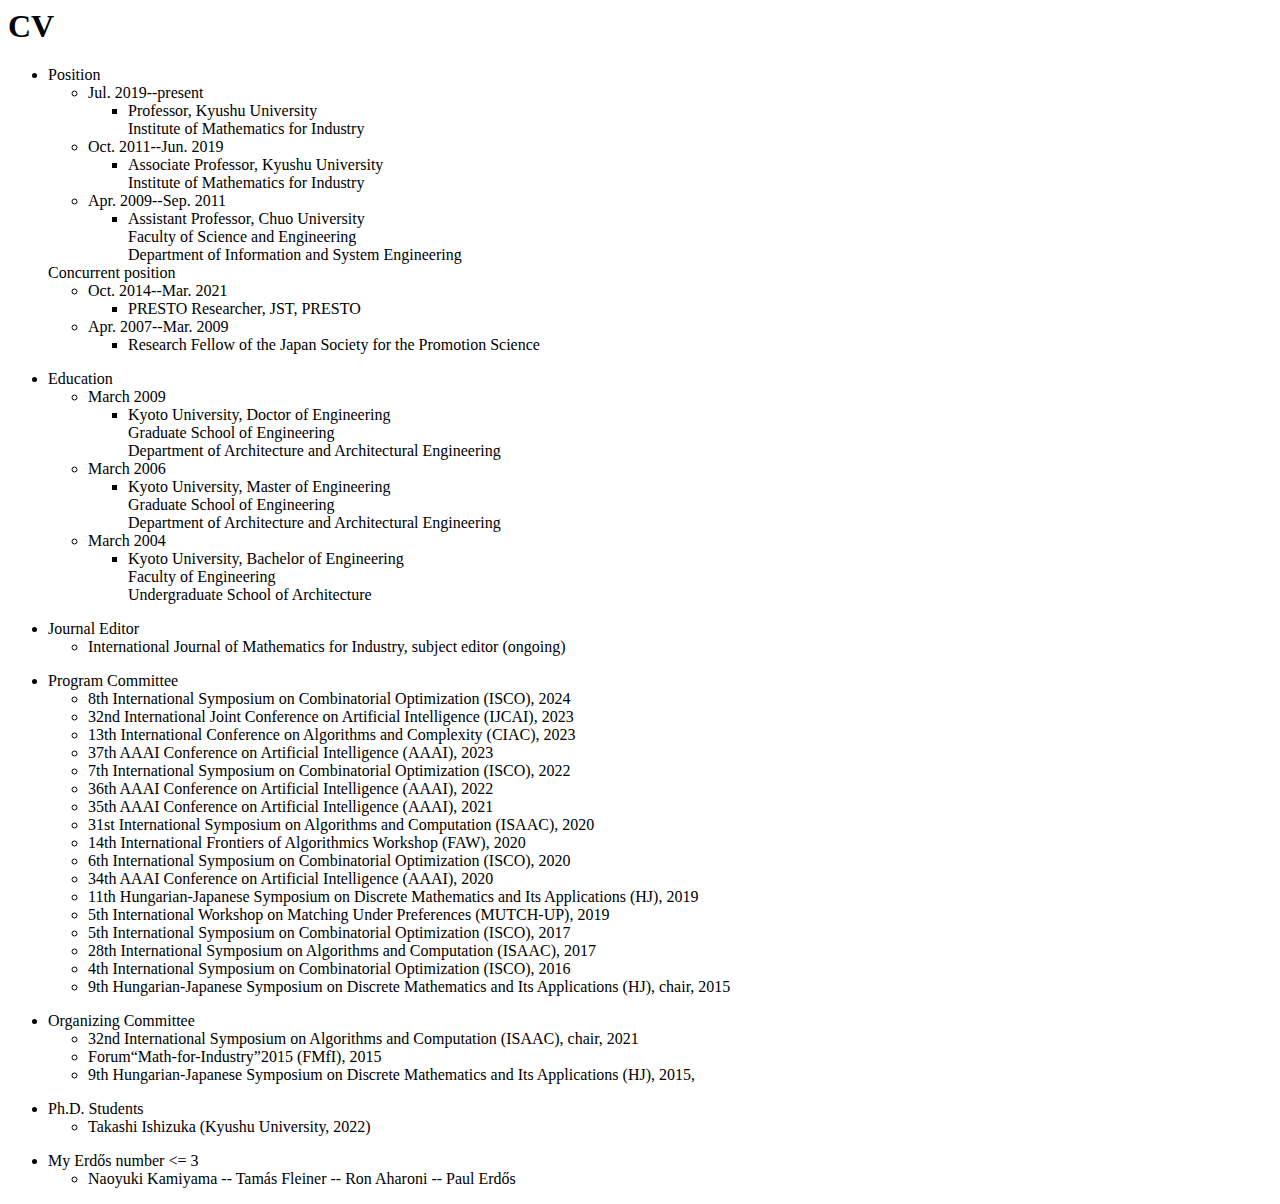
==== cv.html @ 5d994e7a "Update cv.html" ====
<html>
  <head>
    <meta http-equiv="Content-Type" content="text/html; charset=utf-8">
    <title> CV </title>
    <link rel="stylesheet" type="text/css" href="https://nkamiyama.github.io/website/style.css">
  </head>
  <body>
    <H1>CV</H1>
    <ul>
      <li>Position
        <ul>
          <li>Jul. 2019--present
            <ul>
              <li>
                Professor, Kyushu University<br>
                Institute of Mathematics for Industry
              </li>
            </ul>
          </li>
          <li>Oct. 2011--Jun. 2019
            <ul>
              <li>
                Associate Professor, Kyushu University<br>
                Institute of Mathematics for Industry
              </li>
            </ul>
          </li>
          <li>Apr. 2009--Sep. 2011
            <ul>
              <li>
                Assistant Professor, Chuo University<br>
                Faculty of Science and Engineering<br>
                Department of Information and System Engineering
              </li>
            </ul>
          </li>
        </ul>Concurrent position
        <ul>   
          <li>Oct. 2014--Mar. 2021
            <ul>
              <li>PRESTO Researcher, JST, PRESTO</li>
            </ul>
          </li>
          <li>Apr. 2007--Mar. 2009
            <ul>
              <li>Research Fellow of the Japan Society for the Promotion Science</li>
            </ul>
          </li>
        </ul>
      </li>
    </ul>
  </li>
</ul>
<ul>
  <li>Education
    <ul>
      <li>March 2009
        <ul>
          <li>
            Kyoto University, Doctor of Engineering<br>
            Graduate School of Engineering<br>
            Department of Architecture and Architectural Engineering
          </li>
        </ul>
      </li>
      <li>March 2006
        <ul>
          <li>
            Kyoto University, Master of Engineering<br>
            Graduate School of Engineering<br>
            Department of Architecture and Architectural Engineering
          </li>
        </ul>
      </li>
      <li>March 2004
        <ul>
          <li>
            Kyoto University, Bachelor of Engineering<br>
            Faculty of Engineering<br>
            Undergraduate School of Architecture
          </li>
        </ul>
      </li>
    </ul>
  </li>
</ul>
<ul>
  <li>Journal Editor
    <ul>
      <li>
        International Journal of Mathematics for Industry, subject editor (ongoing)
      </li>
    </ul>
  </li>
</ul>
<ul>
  <li>Program Committee
    <ul>
      <li>
        8th International Symposium on Combinatorial Optimization (ISCO), 2024
      </li>
      <li>
        32nd International Joint Conference on Artificial Intelligence (IJCAI), 2023
      </li>
      <li>
        13th International Conference on Algorithms and Complexity (CIAC), 2023
      </li>
      <li>
        37th AAAI Conference on Artificial Intelligence (AAAI), 2023
      </li>
      <li>
        7th International Symposium on Combinatorial Optimization (ISCO), 2022
      </li>
      <li>
        36th AAAI Conference on Artificial Intelligence (AAAI), 2022
      </li>
      <li>
        35th AAAI Conference on Artificial Intelligence (AAAI), 2021
      </li>
      <li>   
        31st International Symposium on Algorithms and Computation (ISAAC), 2020 
      </li>
      <li>
        14th International Frontiers of Algorithmics Workshop (FAW), 2020
      </li>
      <li>
        6th International Symposium on Combinatorial Optimization (ISCO), 2020
      </li>
      <li>
        34th AAAI Conference on Artificial Intelligence (AAAI), 2020
      </li>
      <li>
        11th Hungarian-Japanese Symposium on Discrete Mathematics and Its Applications (HJ), 2019
      </li>
      <li>
        5th International Workshop on Matching Under Preferences (MUTCH-UP), 2019
      </li>
      <li>
        5th International Symposium on Combinatorial Optimization (ISCO), 2017
      </li>
      <li>
        28th International Symposium on Algorithms and Computation (ISAAC), 2017
      </li>
      <li>
        4th International Symposium on Combinatorial Optimization (ISCO), 2016
      </li>
      <li>
        9th Hungarian-Japanese Symposium on Discrete Mathematics and Its Applications (HJ), chair, 2015
      </li>
    </ul>
  </li>
</ul>

<ul>
  <li>
    Organizing Committee
    <ul>
      <li>
        32nd International Symposium on Algorithms and Computation (ISAAC), chair, 2021
      </li>
      <li>
        Forum“Math-for-Industry”2015 (FMfI), 2015
      </li>
      <li>
        9th Hungarian-Japanese Symposium on Discrete Mathematics and Its Applications (HJ), 2015,
      </li>
    </ul>
  </li>
</ul>
<ul>
  <li>
    Ph.D. Students
    <ul>
      <li>
        Takashi Ishizuka (Kyushu University, 2022)
      </li>
    </ul>
  </li>
</ul>
<ul>
  <li>
    My Erd&#337;s number <= 3
    <ul>
      <li>
        Naoyuki Kamiyama -- Tam&aacutes Fleiner -- Ron Aharoni -- Paul Erd&#337;s
      </li>
    </ul>
  </li>
</ul>
</body>
</html>
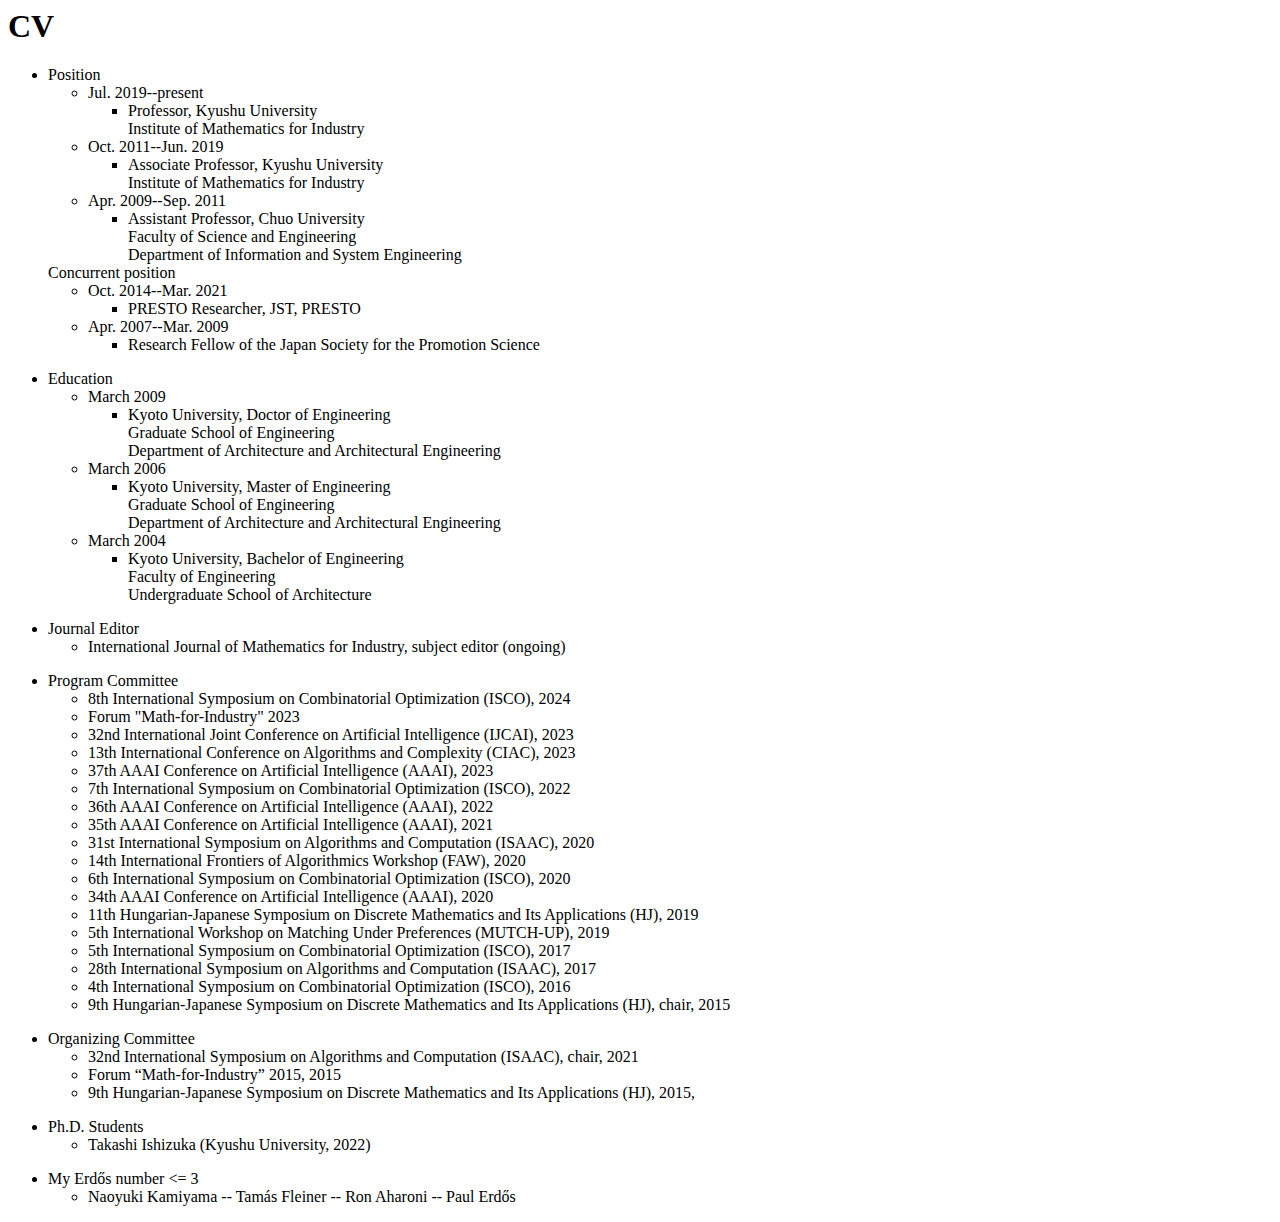
==== commit 6fa9fa63: "Update cv.html" ====
--- a/cv.html
+++ b/cv.html
@@ -100,6 +100,9 @@
         8th International Symposium on Combinatorial Optimization (ISCO), 2024
       </li>
       <li>
+        Forum "Math-for-Industry" 2023
+      </li>
+      <li>
         32nd International Joint Conference on Artificial Intelligence (IJCAI), 2023
       </li>
       <li>
@@ -159,7 +162,7 @@
         32nd International Symposium on Algorithms and Computation (ISAAC), chair, 2021
       </li>
       <li>
-        Forum“Math-for-Industry”2015 (FMfI), 2015
+        Forum “Math-for-Industry” 2015, 2015
       </li>
       <li>
         9th Hungarian-Japanese Symposium on Discrete Mathematics and Its Applications (HJ), 2015,
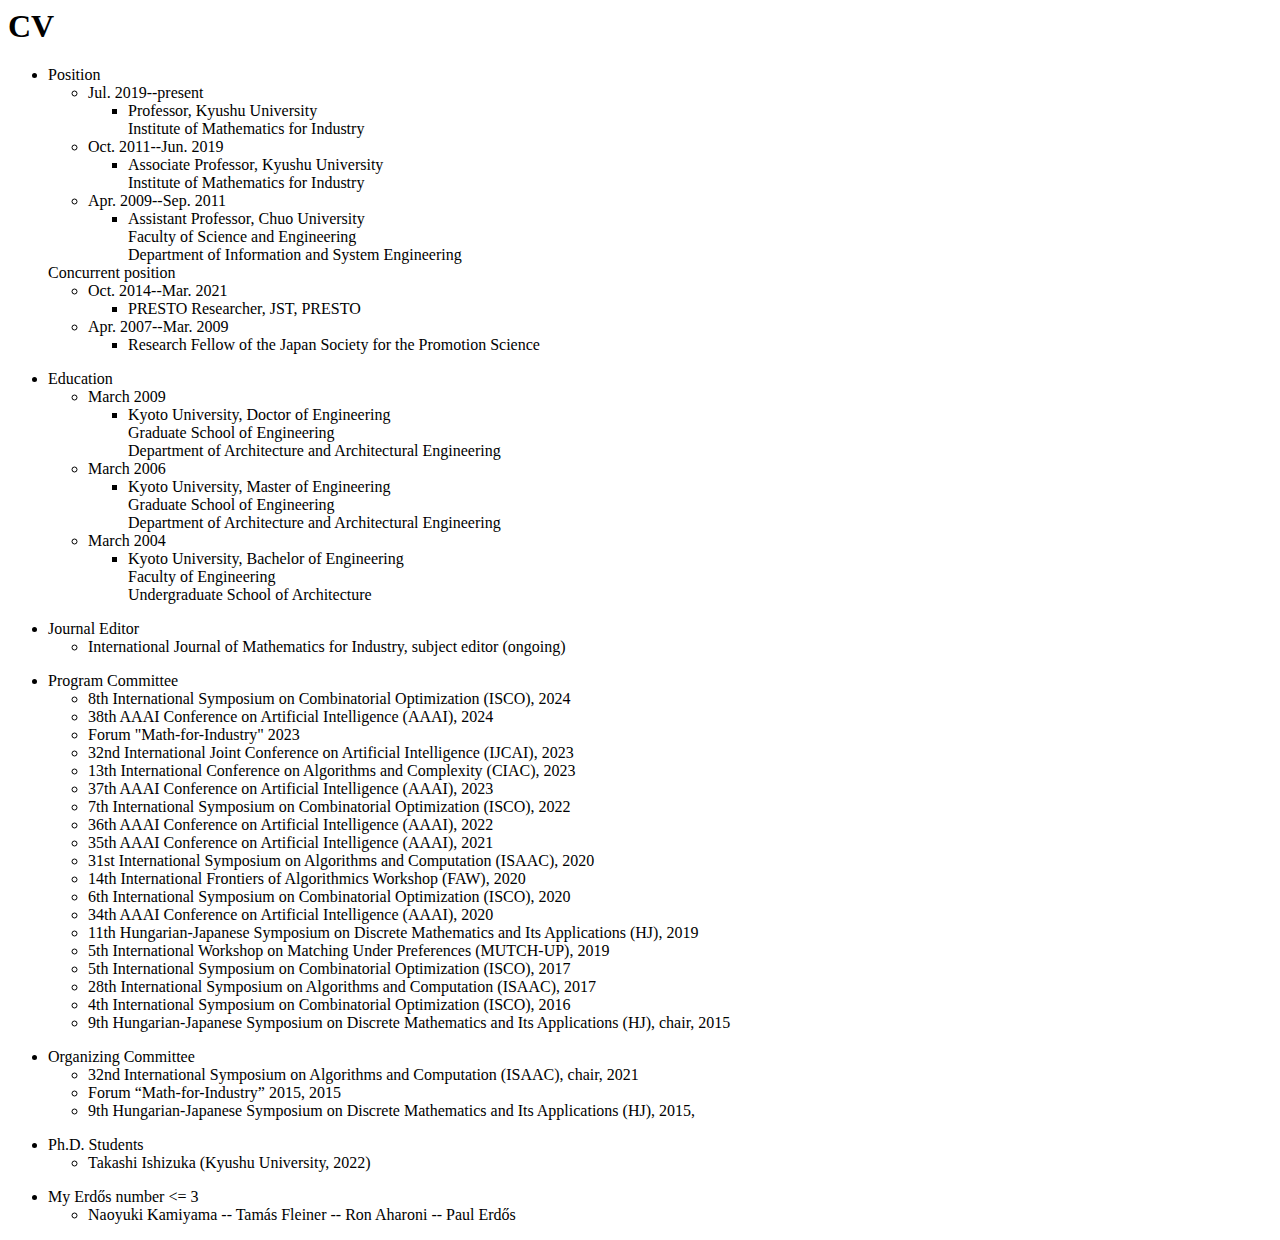
==== commit 36d38fd8: "Update cv.html" ====
--- a/cv.html
+++ b/cv.html
@@ -100,6 +100,9 @@
         8th International Symposium on Combinatorial Optimization (ISCO), 2024
       </li>
       <li>
+        38th AAAI Conference on Artificial Intelligence (AAAI), 2024
+      </li>        
+      <li>
         Forum "Math-for-Industry" 2023
       </li>
       <li>
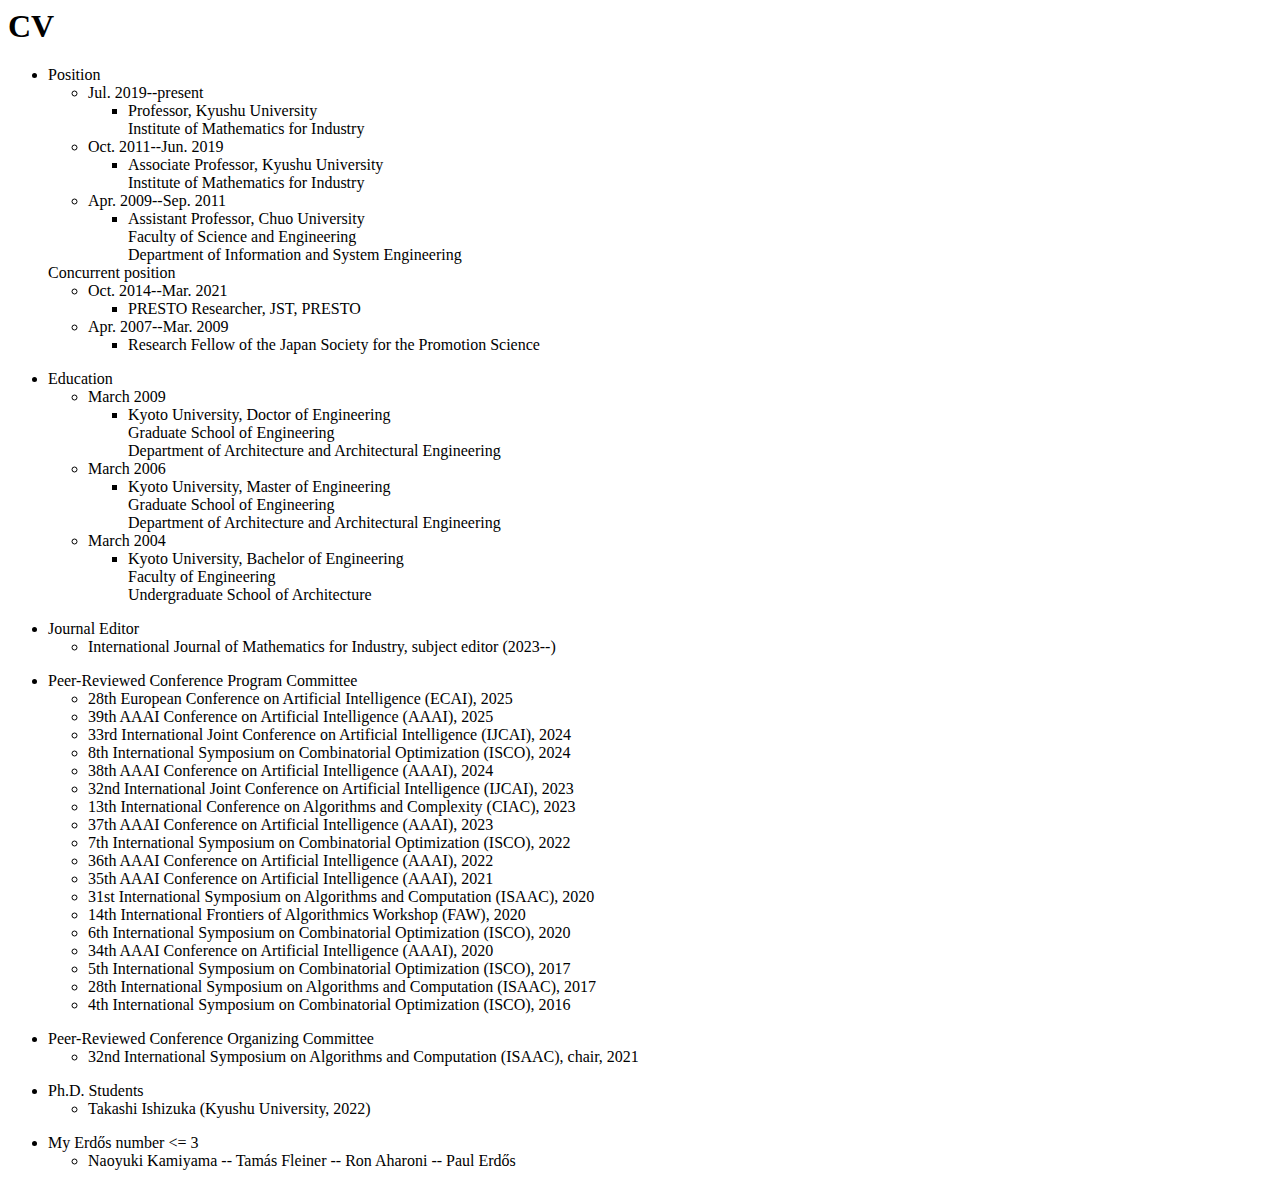
==== commit 77555d3c: "Update cv.html" ====
--- a/cv.html
+++ b/cv.html
@@ -88,23 +88,30 @@
   <li>Journal Editor
     <ul>
       <li>
-        International Journal of Mathematics for Industry, subject editor (ongoing)
+        International Journal of Mathematics for Industry, subject editor (2023--)
       </li>
     </ul>
   </li>
 </ul>
 <ul>
-  <li>Program Committee
+  <li>
+    Peer-Reviewed Conference Program Committee
     <ul>
+      <li>
+        28th European Conference on Artificial Intelligence (ECAI), 2025
+      </li>
+      <li>
+        39th AAAI Conference on Artificial Intelligence (AAAI), 2025     
+      </li>
+      <li>
+        33rd International Joint Conference on Artificial Intelligence (IJCAI), 2024
+      </li>
       <li>
         8th International Symposium on Combinatorial Optimization (ISCO), 2024
       </li>
       <li>
         38th AAAI Conference on Artificial Intelligence (AAAI), 2024
       </li>        
-      <li>
-        Forum "Math-for-Industry" 2023
-      </li>
       <li>
         32nd International Joint Conference on Artificial Intelligence (IJCAI), 2023
       </li>
@@ -136,12 +143,6 @@
         34th AAAI Conference on Artificial Intelligence (AAAI), 2020
       </li>
       <li>
-        11th Hungarian-Japanese Symposium on Discrete Mathematics and Its Applications (HJ), 2019
-      </li>
-      <li>
-        5th International Workshop on Matching Under Preferences (MUTCH-UP), 2019
-      </li>
-      <li>
         5th International Symposium on Combinatorial Optimization (ISCO), 2017
       </li>
       <li>
@@ -150,25 +151,16 @@
       <li>
         4th International Symposium on Combinatorial Optimization (ISCO), 2016
       </li>
-      <li>
-        9th Hungarian-Japanese Symposium on Discrete Mathematics and Its Applications (HJ), chair, 2015
-      </li>
     </ul>
   </li>
 </ul>
 
 <ul>
   <li>
-    Organizing Committee
+    Peer-Reviewed Conference Organizing Committee
     <ul>
       <li>
         32nd International Symposium on Algorithms and Computation (ISAAC), chair, 2021
-      </li>
-      <li>
-        Forum “Math-for-Industry” 2015, 2015
-      </li>
-      <li>
-        9th Hungarian-Japanese Symposium on Discrete Mathematics and Its Applications (HJ), 2015,
       </li>
     </ul>
   </li>
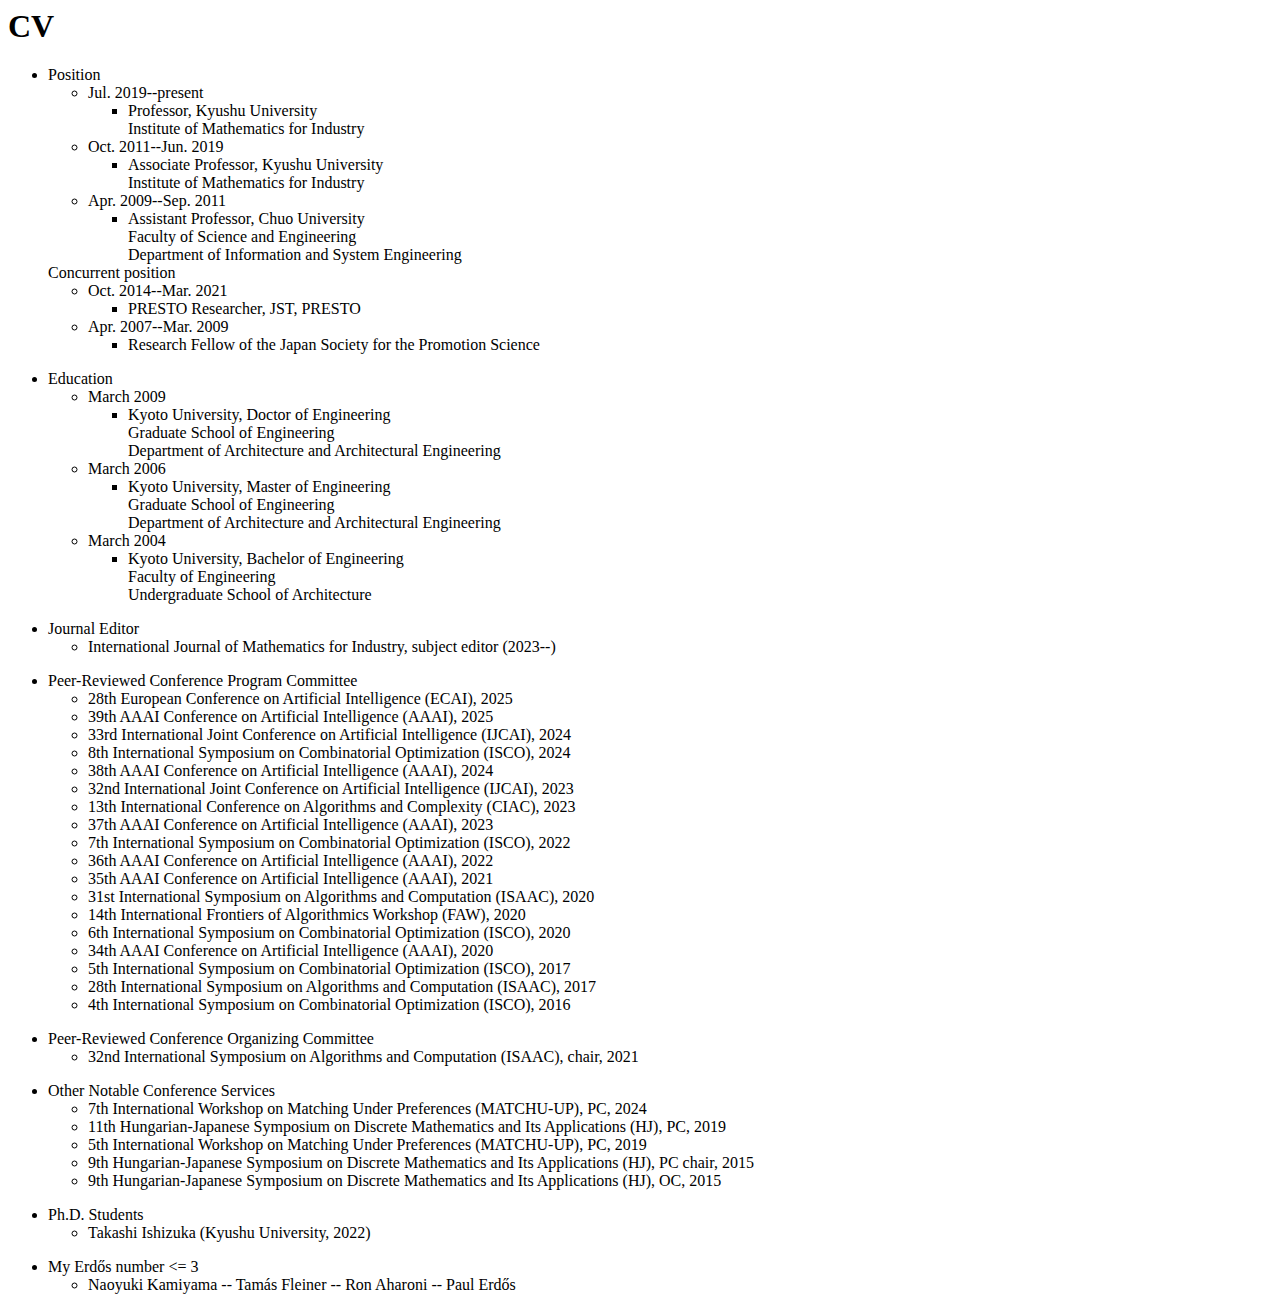
==== commit 612facfd: "Update cv.html" ====
--- a/cv.html
+++ b/cv.html
@@ -167,6 +167,28 @@
 </ul>
 <ul>
   <li>
+    Other Notable Conference Services
+    <ul>
+      <li>
+        7th International Workshop on Matching Under Preferences (MATCHU-UP), PC, 2024       
+      </li>
+      <li>
+        11th Hungarian-Japanese Symposium on Discrete Mathematics and Its Applications (HJ), PC, 2019
+      </li>
+      <li>
+        5th International Workshop on Matching Under Preferences (MATCHU-UP), PC, 2019       
+      </li>
+      <li>
+        9th Hungarian-Japanese Symposium on Discrete Mathematics and Its Applications (HJ), PC chair, 2015        
+      </li>
+      <li>
+        9th Hungarian-Japanese Symposium on Discrete Mathematics and Its Applications (HJ), OC, 2015       
+      </li>
+    </ul>
+  </li>
+</ul>      
+<ul>
+  <li>
     Ph.D. Students
     <ul>
       <li>
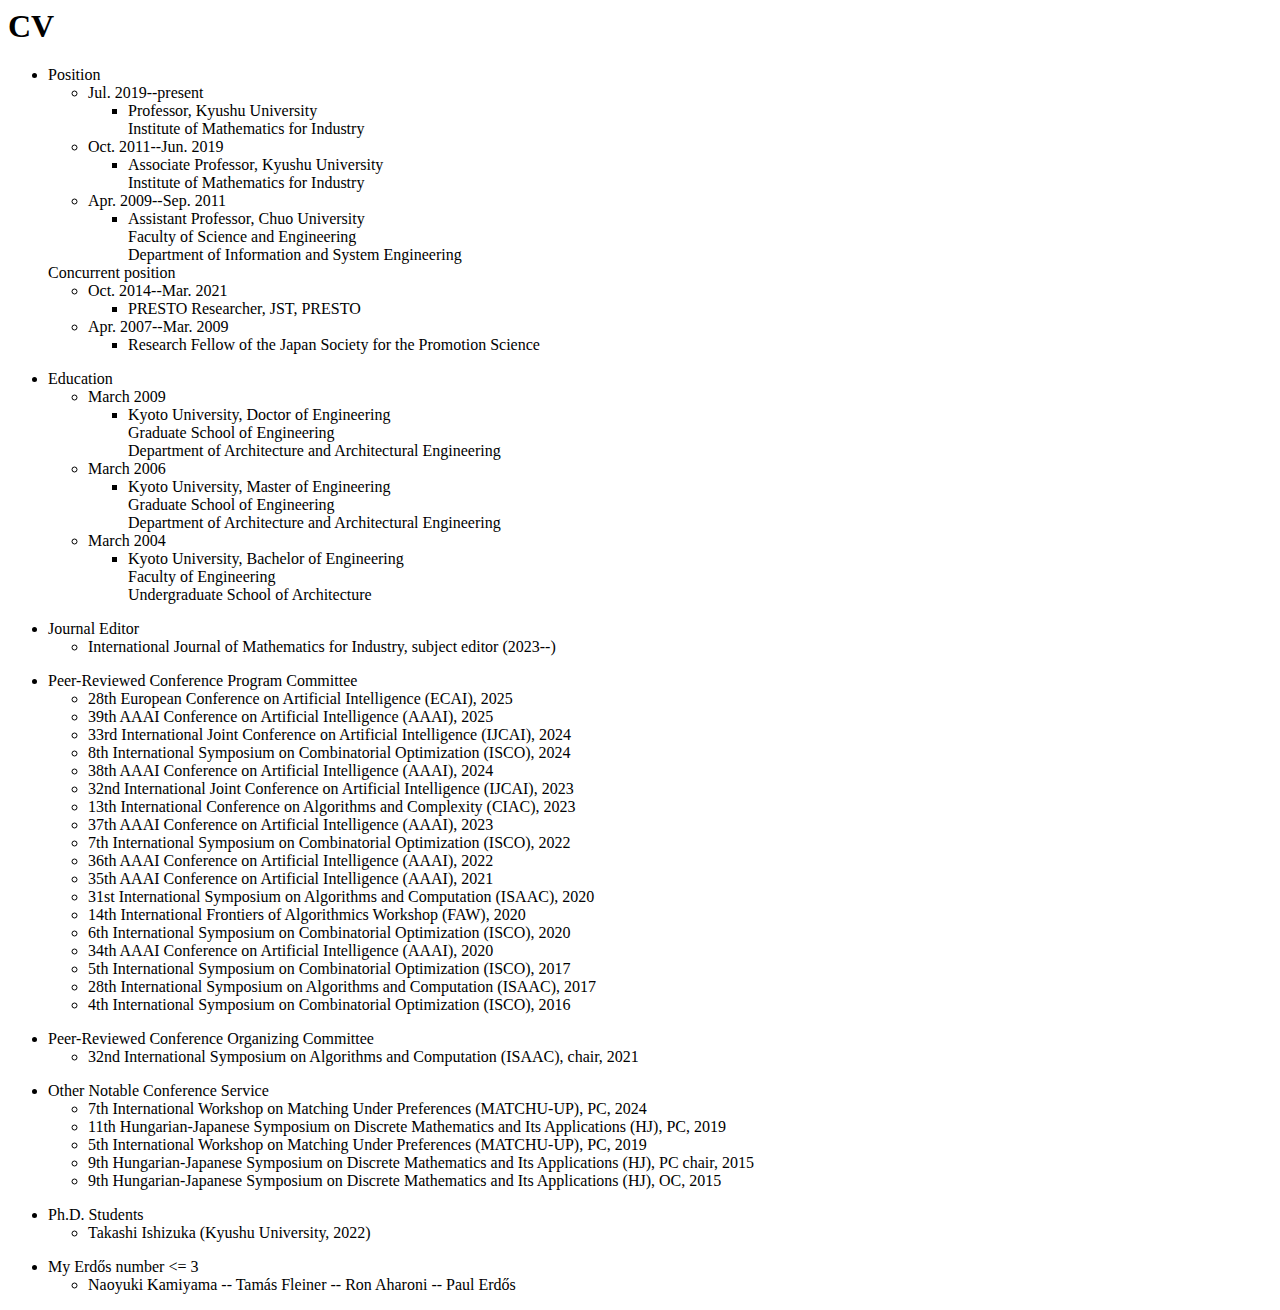
==== commit f33011dd: "Update cv.html" ====
--- a/cv.html
+++ b/cv.html
@@ -167,7 +167,7 @@
 </ul>
 <ul>
   <li>
-    Other Notable Conference Services
+    Other Notable Conference Service
     <ul>
       <li>
         7th International Workshop on Matching Under Preferences (MATCHU-UP), PC, 2024       
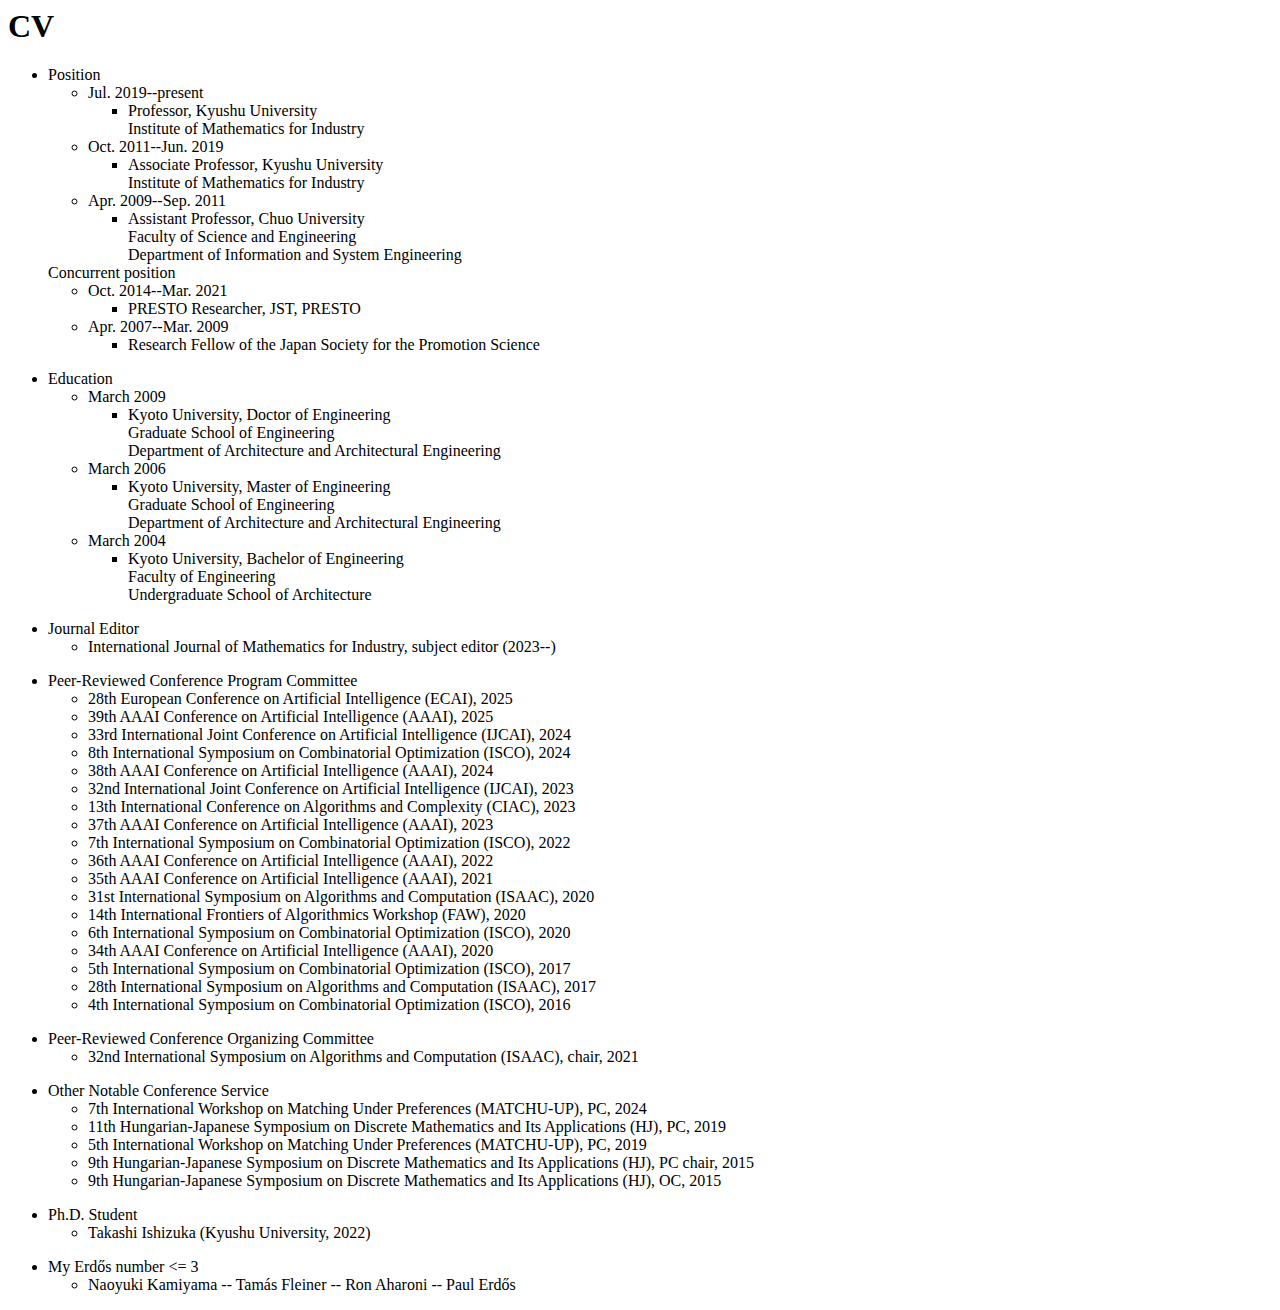
==== commit 28f5594d: "Update cv.html" ====
--- a/cv.html
+++ b/cv.html
@@ -189,7 +189,7 @@
 </ul>      
 <ul>
   <li>
-    Ph.D. Students
+    Ph.D. Student
     <ul>
       <li>
         Takashi Ishizuka (Kyushu University, 2022)
